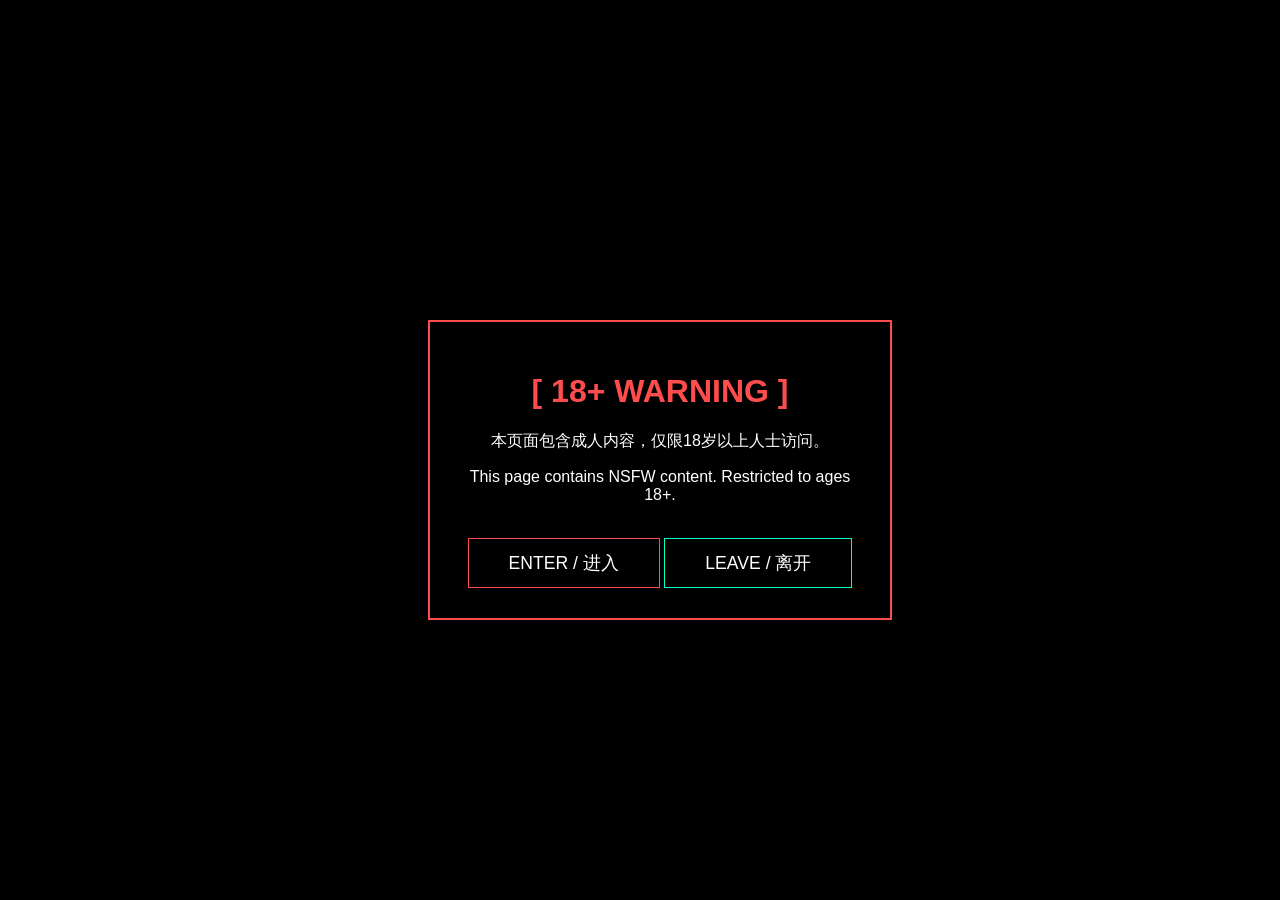
==== nsfw.html @ 7d545714 "Add files via upload" ====
<!DOCTYPE html>
<html lang="zh">
<head>
    <meta charset="UTF-8">
    <meta name="viewport" content="width=device-width, initial-scale=1.0">
    <title>NSFW Gallery | 限制级画廊</title>
    <link rel="stylesheet" href="style.css">
    <style>
        /* 这里的样式专门用于年龄遮罩 */
        #age-gate {
            position: fixed; top: 0; left: 0; width: 100%; height: 100%;
            background: #000; display: flex; flex-direction: column;
            justify-content: center; align-items: center; z-index: 1000;
            text-align: center; padding: 20px;
        }
        .warning-box { border: 2px solid #ff4d4d; padding: 30px; max-width: 400px; }
        .grid-container { display: grid; grid-template-columns: repeat(auto-fill, minmax(250px, 1fr)); gap: 15px; padding: 20px; }
        .gallery-item img { width: 100%; height: auto; border: 1px solid #333; }
        .hidden { display: none !important; }
    </style>
</head>
<body>

    <div id="age-gate">
        <div class="warning-box">
            <h1 style="color: #ff4d4d;">[ 18+ WARNING ]</h1>
            <p class="zh">本页面包含成人内容，仅限18岁以上人士访问。</p>
            <p class="en">This page contains NSFW content. Restricted to ages 18+.</p>
            <br>
            <button onclick="enterGallery()" class="btn" style="border-color:#ff4d4d;">ENTER / 进入</button>
            <a href="index.html" class="btn">LEAVE / 离开</a>
        </div>
    </div>

    <div id="main-content" class="hidden">
        <nav style="padding: 20px;">
            <a href="gallery.html" style="color: #00ffcc;">← Back to Selection</a>
        </nav>
        
        <div id="nsfw-grid" class="grid-container">
            </div>
    </div>

    <script src="gallery-data.js"></script>
    <script>
        // 年龄确认逻辑
        function enterGallery() {
            document.getElementById('age-gate').classList.add('hidden');
            document.getElementById('main-content').classList.remove('hidden');
            renderGallery();
        }

        // 自动渲染画廊
        function renderGallery() {
            const grid = document.getElementById('nsfw-grid');
            // 假设 gallery-data.js 中定义了 nsfwImages 数组
            nsfwImages.forEach(img => {
                const item = document.createElement('div');
                item.className = 'gallery-item';
                item.innerHTML = `
                    <img src="${img.url}" alt="${img.title}" loading="lazy">
                    <p style="font-size: 0.8em; margin-top: 5px;">${img.title} <span style="color:#666;">| ${img.date}</span></p>
                `;
                grid.appendChild(item);
            });
        }
    </script>
</body>
</html>
---- style.css ----
body {
    background-color: #1a1a1a; /* 深色背景 */
    color: #ffffff;
    font-family: 'Segoe UI', Tahoma, Geneva, Verdana, sans-serif;
    display: flex;
    justify-content: center;
    align-items: center;
    height: 100vh;
    margin: 0;
}

.container {
    text-align: center;
    max-width: 600px;
}

.main-icon {
    width: 200px;
    height: 200px;
    border-radius: 50%;
    border: 5px solid #00ffcc; /* 霓虹色边框 */
    box-shadow: 0 0 20px rgba(0, 255, 204, 0.5);
    margin-bottom: 30px;
}

.nav-menu {
    display: flex;
    flex-direction: column;
    gap: 15px;
}

.btn {
    text-decoration: none;
    color: #fff;
    padding: 12px 40px;
    border: 1px solid #00ffcc;
    transition: 0.3s;
    font-size: 1.1em;
}

.btn:hover {
    background: #00ffcc;
    color: #1a1a1a;
    box-shadow: 0 0 15px #00ffcc;
}

.lang-switch {
    margin-bottom: 20px;
    font-size: 0.8em;
}

.lang-switch button {
    background: none;
    border: none;
    color: #00ffcc;
    cursor: pointer;
}

/* 画廊选择方块 */
.gallery-choice {
    display: flex;
    gap: 20px;
}

.choice-box {
    padding: 40px;
    border: 2px solid #fff;
    text-decoration: none;
    color: #fff;
    flex: 1;
}

.warning {
    border-color: #ff4d4d;
}

.warning:hover {
    background-color: #ff4d4d;
}
.grid-container {
    display: grid;
    grid-template-columns: repeat(auto-fill, minmax(250px, 1fr)); /* 自动适配屏幕宽度 */
    gap: 20px;
    padding: 20px;
}

.gallery-item {
    background: #2a2a2a;
    padding: 10px;
    border: 1px solid #444;
    transition: transform 0.2s;
}

.gallery-item:hover {
    transform: scale(1.05);
    border-color: #00ffcc;
}

.gallery-item img {
    width: 100%;
    height: auto;
    display: block;
}
/* 1. 基础按钮样式 (保持不变) */
.btn {
    display: inline-block;
    text-decoration: none;
    padding: 12px 40px;
    border: 1px solid #00ffcc;
    background: transparent;
    color: #fff;
    transition: 0.3s;
    cursor: pointer;
}
/* 4. 离开/返回按钮的样式 (可选，让它显得低调一点) */
.back-link {
    color: #666;
    transition: 0.3s;
}
.back-link:hover {
    color: #fff;
}
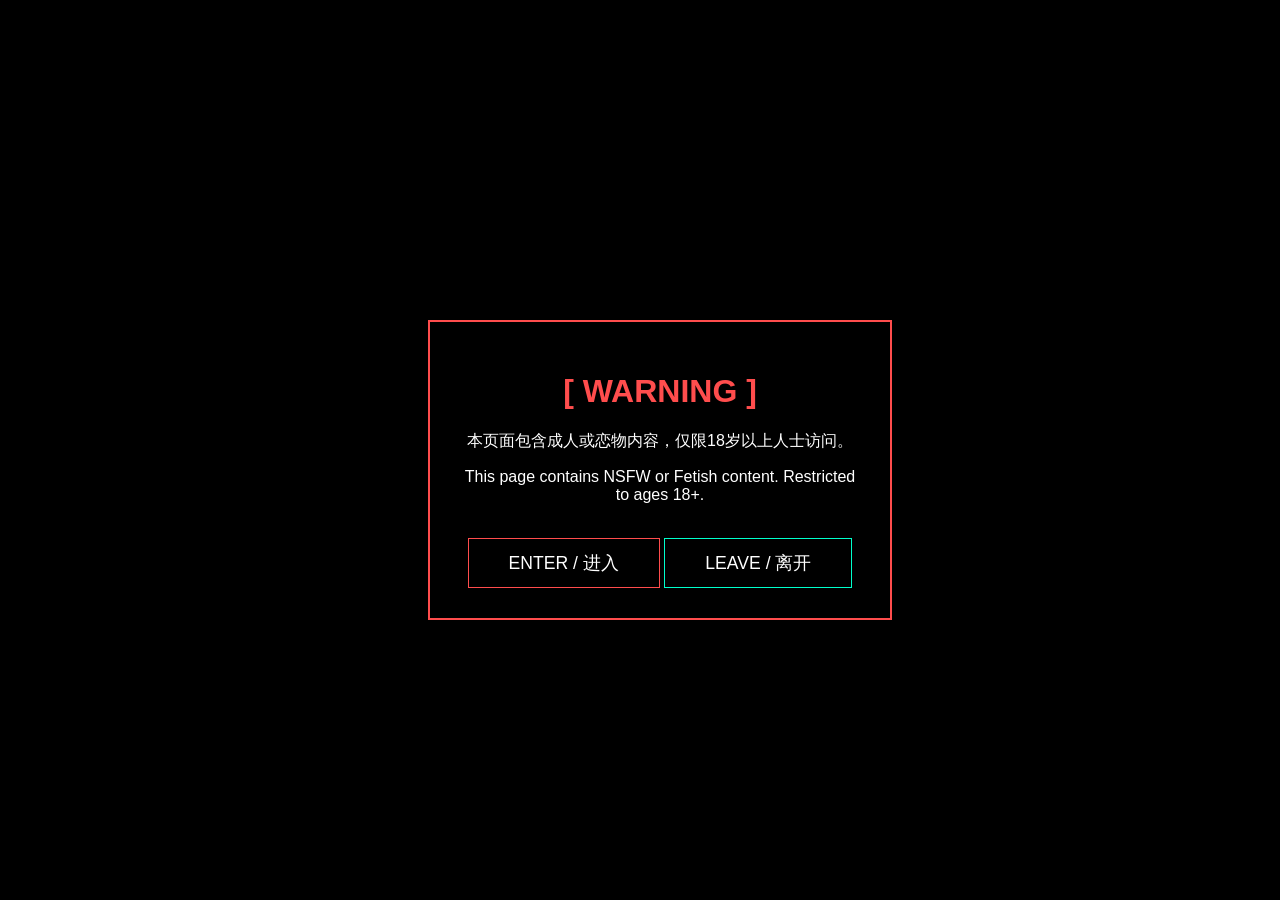
==== commit 638f3b86: "Update nsfw.html" ====
--- a/nsfw.html
+++ b/nsfw.html
@@ -23,9 +23,9 @@
 
     <div id="age-gate">
         <div class="warning-box">
-            <h1 style="color: #ff4d4d;">[ 18+ WARNING ]</h1>
-            <p class="zh">本页面包含成人内容，仅限18岁以上人士访问。</p>
-            <p class="en">This page contains NSFW content. Restricted to ages 18+.</p>
+            <h1 style="color: #ff4d4d;">[ WARNING ]</h1>
+            <p class="zh">本页面包含成人或恋物内容，仅限18岁以上人士访问。</p>
+            <p class="en">This page contains NSFW or Fetish content. Restricted to ages 18+.</p>
             <br>
             <button onclick="enterGallery()" class="btn" style="border-color:#ff4d4d;">ENTER / 进入</button>
             <a href="index.html" class="btn">LEAVE / 离开</a>
@@ -66,4 +66,4 @@
         }
     </script>
 </body>
-</html>+</html>
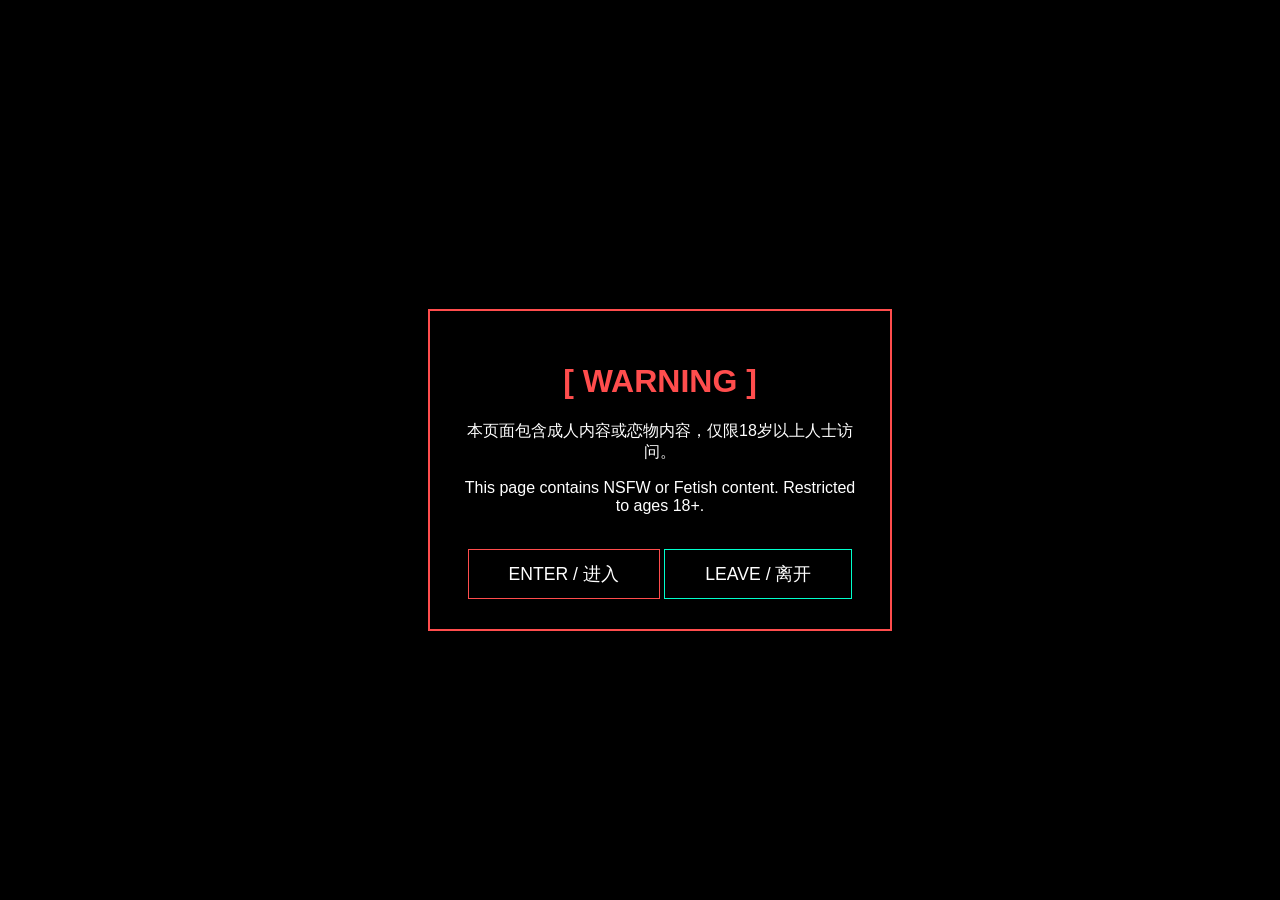
==== commit c6c802a4: "Update nsfw.html" ====
--- a/nsfw.html
+++ b/nsfw.html
@@ -24,7 +24,7 @@
     <div id="age-gate">
         <div class="warning-box">
             <h1 style="color: #ff4d4d;">[ WARNING ]</h1>
-            <p class="zh">本页面包含成人或恋物内容，仅限18岁以上人士访问。</p>
+            <p class="zh">本页面包含成人内容或恋物内容，仅限18岁以上人士访问。</p>
             <p class="en">This page contains NSFW or Fetish content. Restricted to ages 18+.</p>
             <br>
             <button onclick="enterGallery()" class="btn" style="border-color:#ff4d4d;">ENTER / 进入</button>
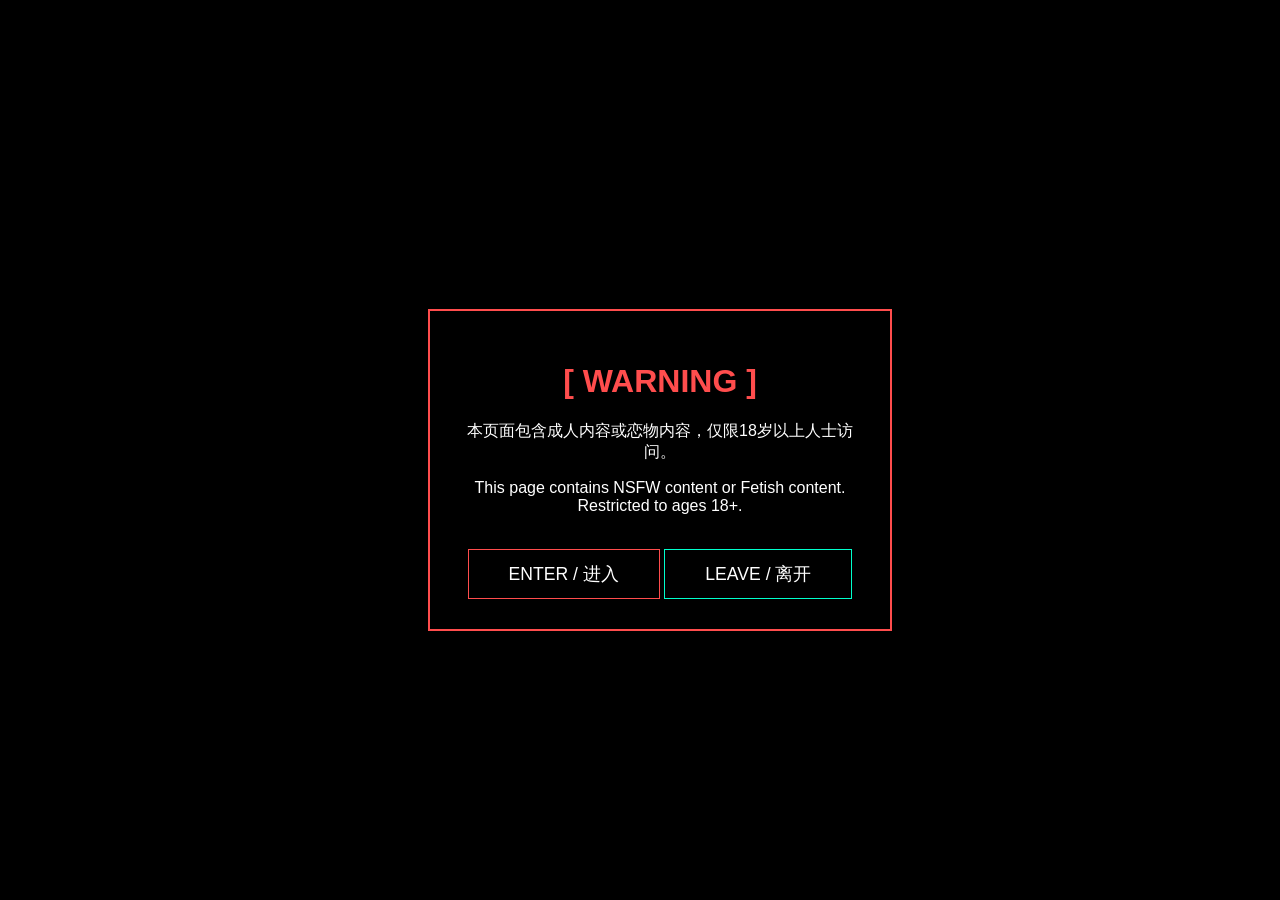
==== commit 05a73015: "Update nsfw.html" ====
--- a/nsfw.html
+++ b/nsfw.html
@@ -25,7 +25,7 @@
         <div class="warning-box">
             <h1 style="color: #ff4d4d;">[ WARNING ]</h1>
             <p class="zh">本页面包含成人内容或恋物内容，仅限18岁以上人士访问。</p>
-            <p class="en">This page contains NSFW or Fetish content. Restricted to ages 18+.</p>
+            <p class="en">This page contains NSFW content or Fetish content. Restricted to ages 18+.</p>
             <br>
             <button onclick="enterGallery()" class="btn" style="border-color:#ff4d4d;">ENTER / 进入</button>
             <a href="index.html" class="btn">LEAVE / 离开</a>
